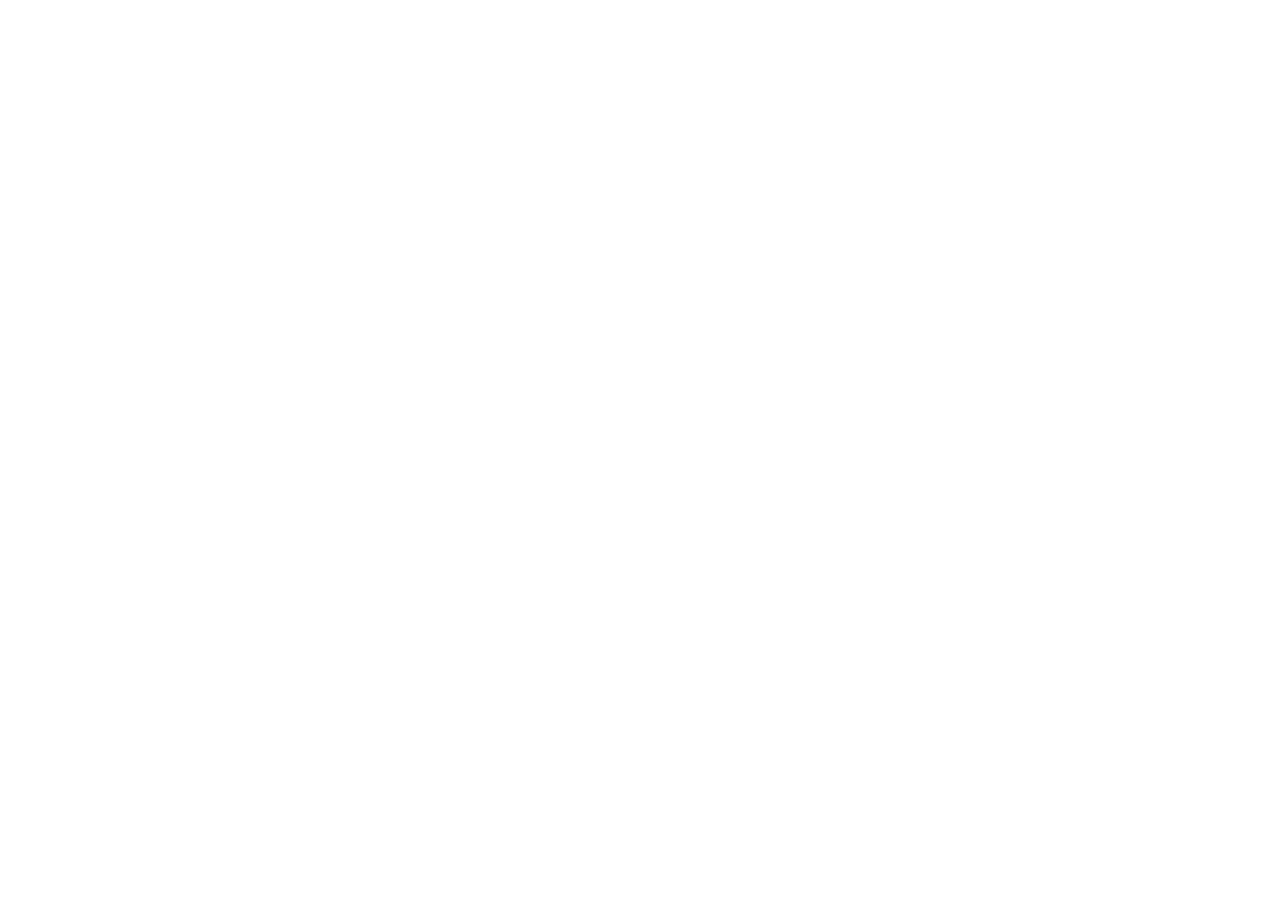
==== CloneWikipedia/index.html @ 930ceb7b "Se inicio el proyecto del clon de wikipedia -clonWikipedia" ====
<!DOCTYPE html>
<html lang="en">
<head>
    <meta charset="UTF-8">
    <meta http-equiv="X-UA-Compatible" content="IE=edge">
    <meta name="viewport" content="width=device-width, initial-scale=1.0">
    <title>Wikipedia</title>
    <link rel="icon" href="./">
    <link rel="stylesheet" href="./styles/main.css">
</head>
<body>
    
</body>
</html>
---- CloneWikipedia/styles/main.css ----
*{
    box-sizing: border-box;
    margin: 0;
    padding: 0;
}

html {
    font-size: 62.5%;
}

body{
    font-size: 1.6rem;
}
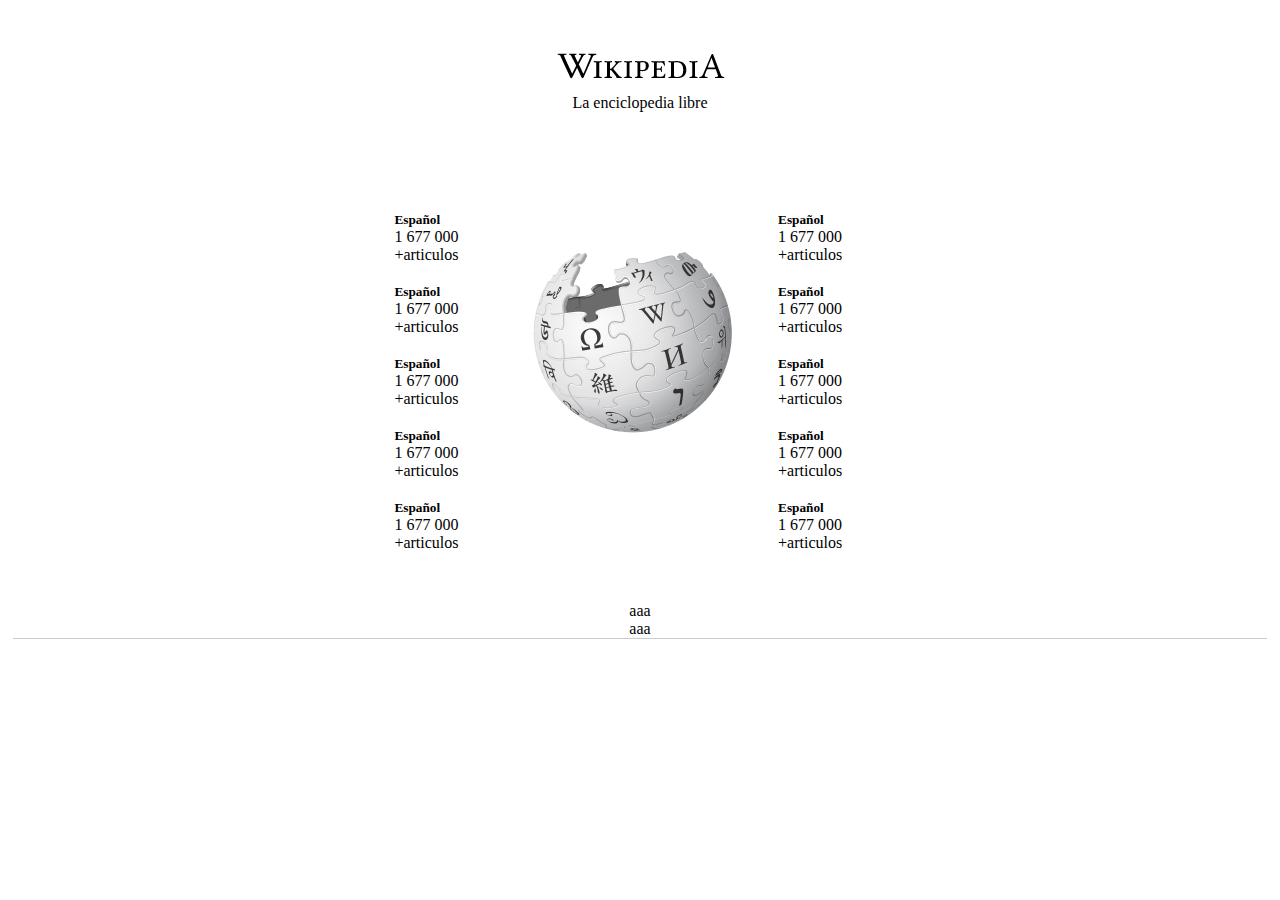
==== commit 0b37e2f1: "Se agrego titulo formato de la imagen y los titulos que lo rodean --WikipediaCLone" ====
--- a/CloneWikipedia/index.html
+++ b/CloneWikipedia/index.html
@@ -5,10 +5,69 @@
     <meta http-equiv="X-UA-Compatible" content="IE=edge">
     <meta name="viewport" content="width=device-width, initial-scale=1.0">
     <title>Wikipedia</title>
-    <link rel="icon" href="./">
+    <link rel="icon" href="./images/logo-wikipedia.png">
     <link rel="stylesheet" href="./styles/main.css">
 </head>
 <body>
-    
+    <main>
+        <section class="main-info">
+            <div class="center-section title-img">
+                <figure>
+                    <img src="./images/WIkipedia.jpg" alt="">
+                </figure>
+                <p class="title-description">La enciclopedia libre</p>
+            </div>
+            <div class="center-section lenguages-container">
+                <div class="updown container-lenguajes__left">
+                    <div class="lenguajes">
+                        <h5>Español</h5>
+                        <p>1 677 000 +articulos</p>
+                    </div>
+                    <div class="lenguajes">
+                        <h5>Español</h5>
+                        <p>1 677 000 +articulos</p>
+                    </div>
+                    <div class="lenguajes">
+                        <h5>Español</h5>
+                        <p>1 677 000 +articulos</p>
+                    </div>
+                    <div class="lenguajes">
+                        <h5>Español</h5>
+                        <p>1 677 000 +articulos</p>
+                    </div>
+                    <div class="lenguajes">
+                        <h5>Español</h5>
+                        <p>1 677 000 +articulos</p>
+                    </div>
+                </div>
+                <img src="./images/logo-wikipedia.png" alt="El logo de wikipedia">
+                <div class="updown center-section container-lenguajes__left">
+                    <div class="lenguajes">
+                        <h5>Español</h5>
+                        <p>1 677 000 +articulos</p>
+                    </div>
+                    <div class="lenguajes">
+                        <h5>Español</h5>
+                        <p>1 677 000 +articulos</p>
+                    </div>
+                    <div class="lenguajes">
+                        <h5>Español</h5>
+                        <p>1 677 000 +articulos</p>
+                    </div>
+                    <div class="lenguajes">
+                        <h5>Español</h5>
+                        <p>1 677 000 +articulos</p>
+                    </div>
+                    <div class="lenguajes">
+                        <h5>Español</h5>
+                        <p>1 677 000 +articulos</p>
+                    </div>
+                </div>
+            </div>
+            <div class="center-section search">aaa</div>
+            <div class="center-section button-lenguajes">aaa</div>
+        </section>
+        <section></section>
+    </main>
 </body>
 </html>--- a/CloneWikipedia/styles/main.css
+++ b/CloneWikipedia/styles/main.css
@@ -10,4 +10,51 @@
 
 body{
     font-size: 1.6rem;
-}+}
+
+main .main-info{
+    display: flex;
+    flex-direction: column;
+    justify-content: center;
+    margin: 0 1%;
+    border-bottom: 1px solid #c8ccd1;
+}
+
+main .main-info .center-section{
+    margin: 0 auto;
+}
+
+main .main-info .title-img{
+    margin: 40px auto 50px;
+    text-align: center;
+}
+
+main .main-info .lenguages-container{
+    display: flex;
+    padding: 40px 0;
+}
+
+main .main-info .lenguages-container .updown{
+    display: flex;
+    flex-direction: column;
+}
+
+main .main-info .lenguages-container .lenguajes{
+    margin: 10px 0;
+}
+
+main .main-info .lenguages-container .lenguajes h5{
+    
+}
+
+main .main-info .lenguages-container img{
+    height: 70%;
+    margin: 7.5% 5%;
+}
+
+
+
+
+
+
+
